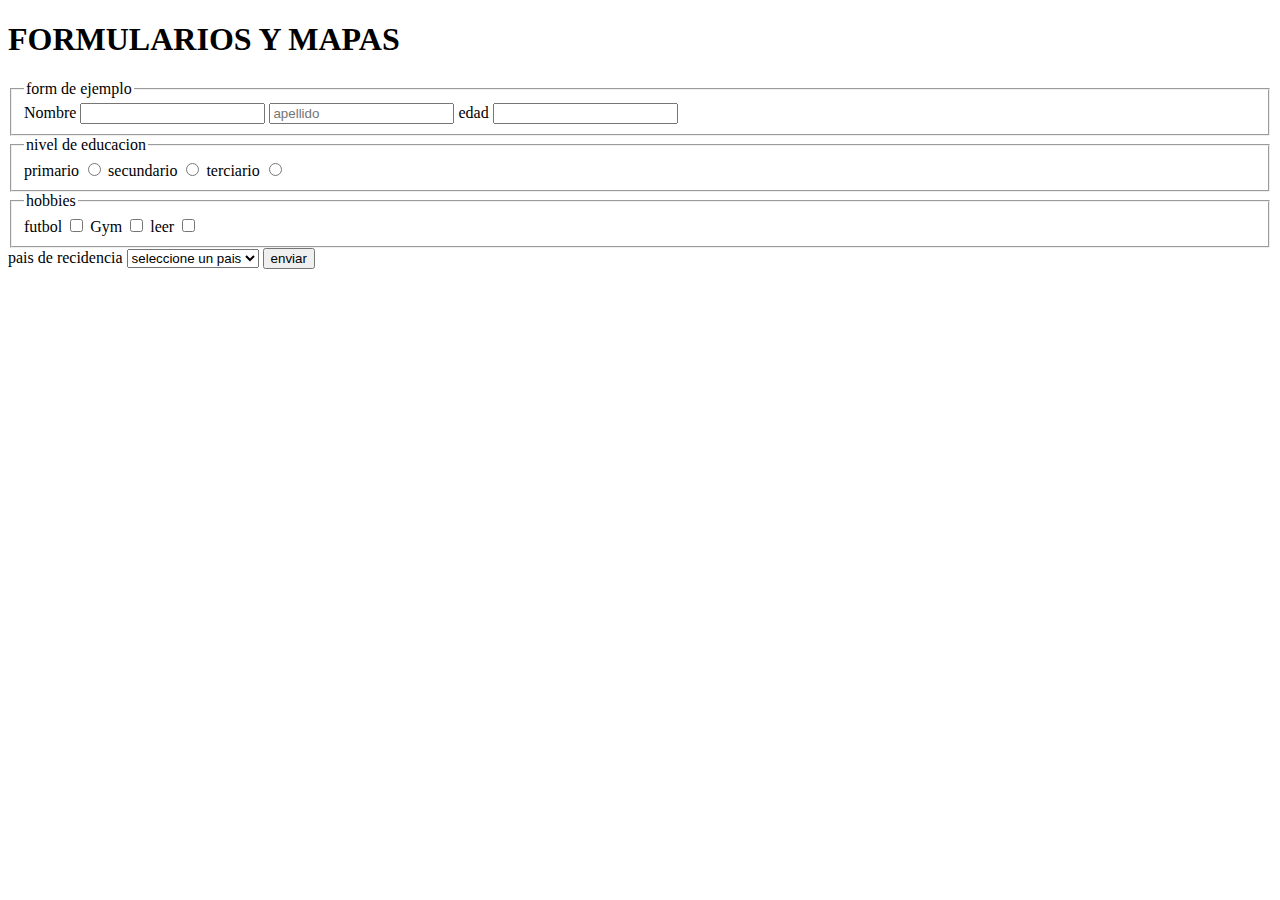
==== index.html @ f8d7bb62 "primer comi" ====
<!DOCTYPE html>
<html lang="en">
<head>
     <meta charset="UTF-8">
     <meta http-equiv="X-UA-Compatible" content="IE=edge">
     <meta name="viewport" content="width=device-width, initial-scale=1.0">
     <title>tablas y formularios</title>
</head>
<body>
     <h1>FORMULARIOS Y MAPAS </h1>
     <form action="" method="get">
     <fieldset>
          <legend>form de ejemplo</legend>
          <label for="nombre">Nombre</label>
          <input type="text" name="nombre" id="nombre">
          
          <input type="text" name="apellido" id="apellido" placeholder="apellido">

          <label for="edad">edad</label>
          <input type="number" name="edad" id="edad" min="18">
     </fieldset>
     <fieldset>
          <legend>nivel de educacion</legend>
          <label for="primario"> primario </label>
          <input type="radio" id="primario" name="educacion">
          <label for="secundario">secundario</label>
          <input type="radio" id="secundario" name="educacion">
          <label for="terciario">terciario</label>
          <input type="radio" id="terciario" name="educacion">
     </fieldset>
     <fieldset>
          <legend>hobbies</legend>
          <label for="futbol">futbol</label>
          <input type="checkbox" id="futbol">
          <label for="gym">Gym</label>
          <input type="checkbox" id="gym">
          <label for="leer">leer</label>
          <input type="checkbox" id="leer">
     </fieldset>
     <label for="pais"> pais de recidencia </label>
     <select name="pais" id="pais">
          <option value="">seleccione un pais</option>
          <option value="paris">paris</option>
          <option value="barcelona">barcelona</option>
          <option value="madrid">madrid</option>
          <option value="berlin">berlin</option>
     </select>
     <input type="submit" value="enviar">
</form>

</select>
<iframe src="https://www.google.com/maps/embed?pb=!1m18!1m12!1m3!1d2993.6862909126635!2d2.120631114926976!3d41.38090000436115!2m3!1f0!2f0!3f0!3m2!1i1024!2i768!4f13.1!3m3!1m2!1s0x12a498f576297baf%3A0x44f65330fe1b04b9!2sSpotify%20Camp%20Nou!5e0!3m2!1ses-419!2sco!4v1678894893431!5m2!1ses-419!2sco" width="400" height="300" style="border:0;" allowfullscreen="" loading="lazy" referrerpolicy="no-referrer-when-downgrade"></iframe>
</body>
</html>
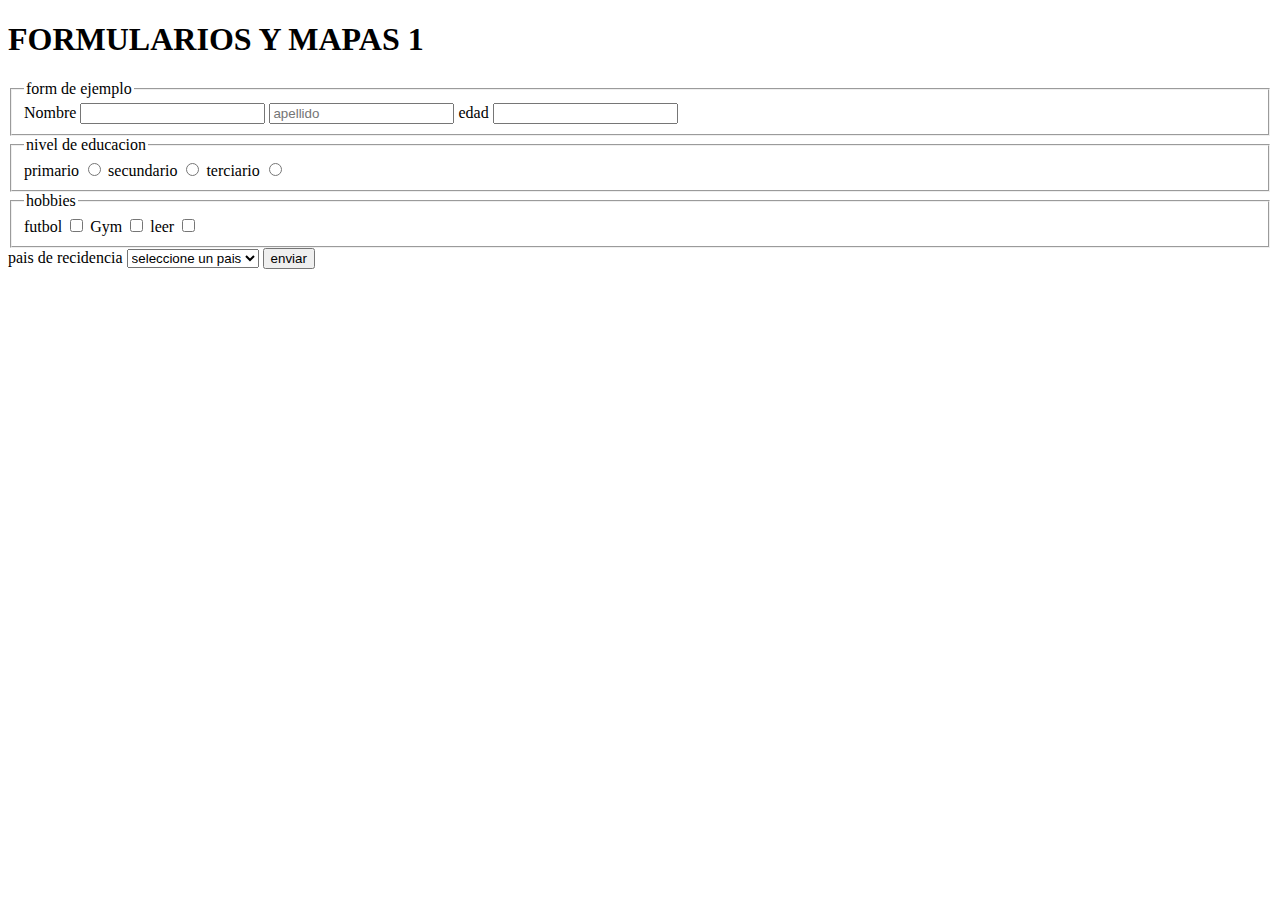
==== commit f551bac4: "se agrega el form" ====
--- a/index.html
+++ b/index.html
@@ -7,15 +7,13 @@
      <title>tablas y formularios</title>
 </head>
 <body>
-     <h1>FORMULARIOS Y MAPAS </h1>
+     <h1>FORMULARIOS Y MAPAS 1</h1>
      <form action="" method="get">
      <fieldset>
           <legend>form de ejemplo</legend>
           <label for="nombre">Nombre</label>
           <input type="text" name="nombre" id="nombre">
-          
           <input type="text" name="apellido" id="apellido" placeholder="apellido">
-
           <label for="edad">edad</label>
           <input type="number" name="edad" id="edad" min="18">
      </fieldset>
@@ -43,11 +41,10 @@
           <option value="paris">paris</option>
           <option value="barcelona">barcelona</option>
           <option value="madrid">madrid</option>
-          <option value="berlin">berlin</option>
+          <option value="berlin">berlin</option >
      </select>
      <input type="submit" value="enviar">
 </form>
-
 </select>
 <iframe src="https://www.google.com/maps/embed?pb=!1m18!1m12!1m3!1d2993.6862909126635!2d2.120631114926976!3d41.38090000436115!2m3!1f0!2f0!3f0!3m2!1i1024!2i768!4f13.1!3m3!1m2!1s0x12a498f576297baf%3A0x44f65330fe1b04b9!2sSpotify%20Camp%20Nou!5e0!3m2!1ses-419!2sco!4v1678894893431!5m2!1ses-419!2sco" width="400" height="300" style="border:0;" allowfullscreen="" loading="lazy" referrerpolicy="no-referrer-when-downgrade"></iframe>
 </body>
